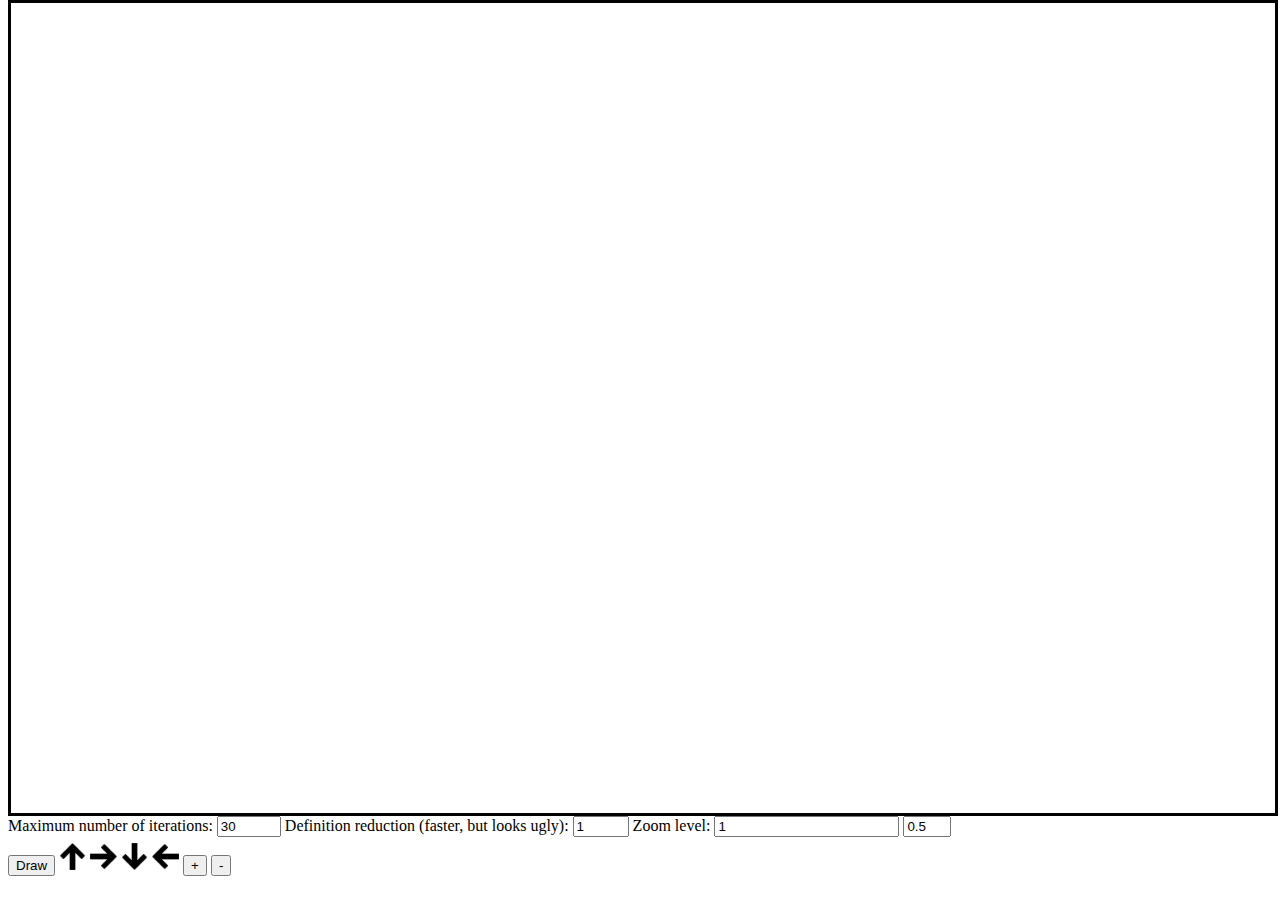
==== mandelbrot.html @ 77831210 "First public version" ====
<!DOCTYPE html>
<html>
  <head>
    <title>Mandelbrot Set Visualizer</title>
    <meta charset="utf-8">
    
    <link rel="stylesheet" type="text/css" href="style.css" />
    <script src="script.js"></script>
  </head>
  <body>
    <p id="noscript-warning">
        This site requires JavaScript to work properly!<br />
        If you are seeing this message it might be disabled
    </p>
    <canvas id="canvas"></canvas>
    <div id="settings">
        <span>Maximum number of iterations:</span>
        <input id="max-iter" type="number" min="1" max="255" step="1" value="30" />
        <span>Definition reduction (faster, but looks ugly):</span>
        <input id="definition-reduction" type="number" min="1" max="10" step="1" value="1" />
        <span>Zoom level:</span>
        <input id="zoom" type="number" min="1" value="1" />
        <input id="pan-rate" type="number" min="0"  max="1" value="0.5" />
        
    </div>
    <div id="controls">
        <input id="draw-button" type="button" value="Draw" />
        <input class="arrow" type="image" alt="up" src="img/arrow_up.png" />
        <input class="arrow" type="image" alt="right" src="img/arrow_right.png" />
        <input class="arrow" type="image" alt="down" src="img/arrow_down.png" />
        <input class="arrow" type="image" alt="left" src="img/arrow_left.png" />
        <input id="zoom-in" type="button" value="+" />
        <input id="zoom-out" type="button" value="-" />
    </div>
  </body>
</html>
---- style.css ----
html, body {
    height: 100%;
}

body {
    margin-bottom: 0px;
    margin-top: 0px;
}

#canvas {
    margin: auto;
    display: block;
    height: 90%;
    width: 100%;
    border-style: solid;
}

#noscript-warning {
    color: #ff0000;
}

#settings, #controls {
    height: 3%
}

.arrow {
    height: 100%;
}
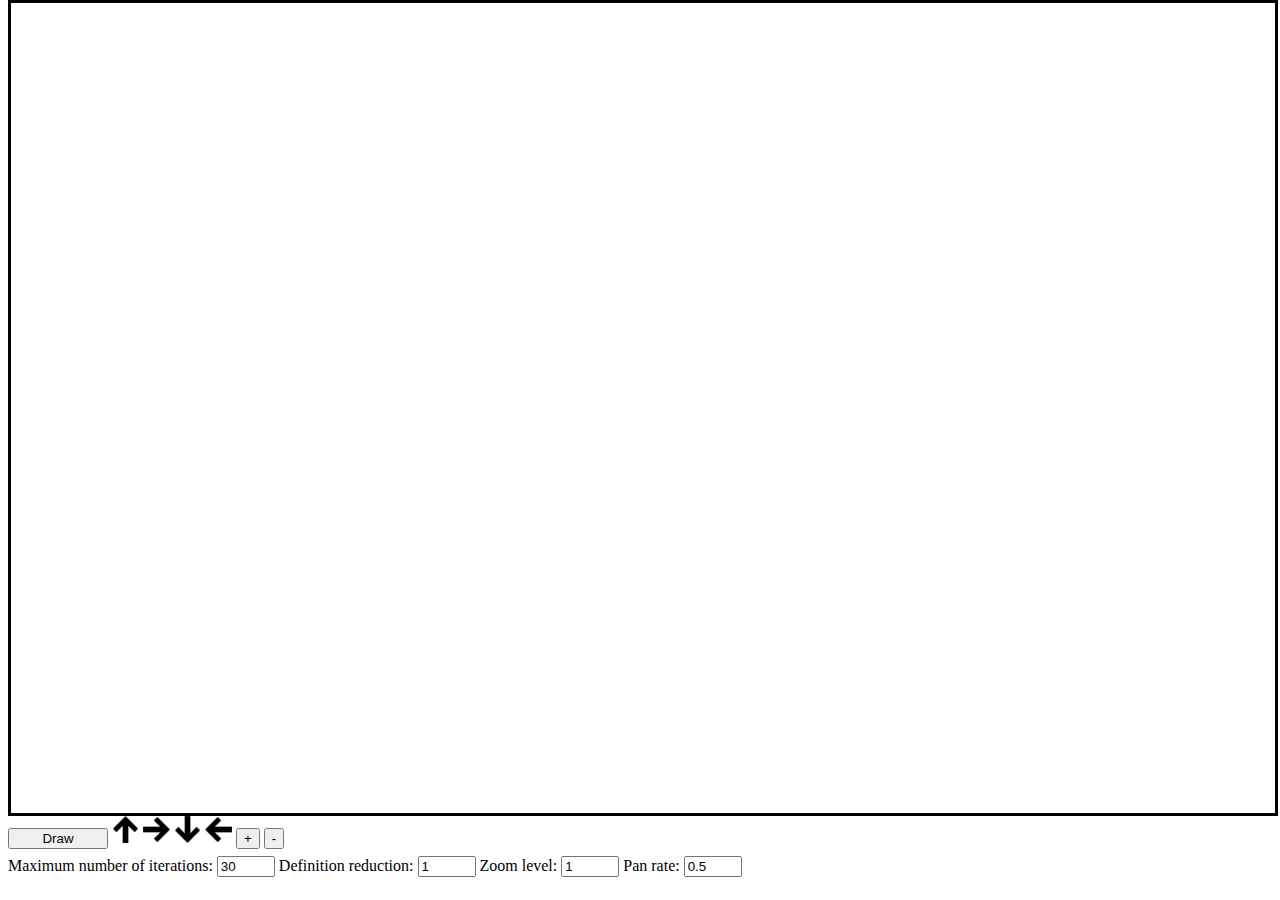
==== commit 41573655: "Switched controls and settings, draw button relabels itself to 'Redraw', set number input widths" ====
--- a/mandelbrot.html
+++ b/mandelbrot.html
@@ -8,21 +8,11 @@
     <script src="script.js"></script>
   </head>
   <body>
-    <p id="noscript-warning">
-        This site requires JavaScript to work properly!<br />
+    <noscript>
+        This site requires JavaScript to work properly<br />
         If you are seeing this message it might be disabled
-    </p>
+    </noscript>
     <canvas id="canvas"></canvas>
-    <div id="settings">
-        <span>Maximum number of iterations:</span>
-        <input id="max-iter" type="number" min="1" max="255" step="1" value="30" />
-        <span>Definition reduction (faster, but looks ugly):</span>
-        <input id="definition-reduction" type="number" min="1" max="10" step="1" value="1" />
-        <span>Zoom level:</span>
-        <input id="zoom" type="number" min="1" value="1" />
-        <input id="pan-rate" type="number" min="0"  max="1" value="0.5" />
-        
-    </div>
     <div id="controls">
         <input id="draw-button" type="button" value="Draw" />
         <input class="arrow" type="image" alt="up" src="img/arrow_up.png" />
@@ -32,5 +22,16 @@
         <input id="zoom-in" type="button" value="+" />
         <input id="zoom-out" type="button" value="-" />
     </div>
+    <div id="settings">
+        <span>Maximum number of iterations:</span>
+        <input id="max-iter" type="number" min="1" max="255" step="1" value="30" />
+        <span>Definition reduction:</span>
+        <input id="definition-reduction" type="number" min="1" max="10" step="1" value="1" />
+        <span>Zoom level:</span>
+        <input id="zoom" type="number" min="1" value="1" />
+        <span>Pan rate:</span>
+        <input id="pan-rate" type="number" min="0"  max="1" value="0.5" />
+        
+    </div>
   </body>
 </html>
--- a/style.css
+++ b/style.css
@@ -15,12 +15,24 @@
     border-style: solid;
 }
 
-#noscript-warning {
+noscript {
     color: #ff0000;
 }
 
-#settings, #controls {
-    height: 3%
+#draw-button {
+    width: 100px;
+}
+
+input[type="number"] {
+    width: 50px;
+}
+
+#controls, #settings {
+    height: 3%;
+}
+
+#settings {
+    margin-top: 1%
 }
 
 .arrow {
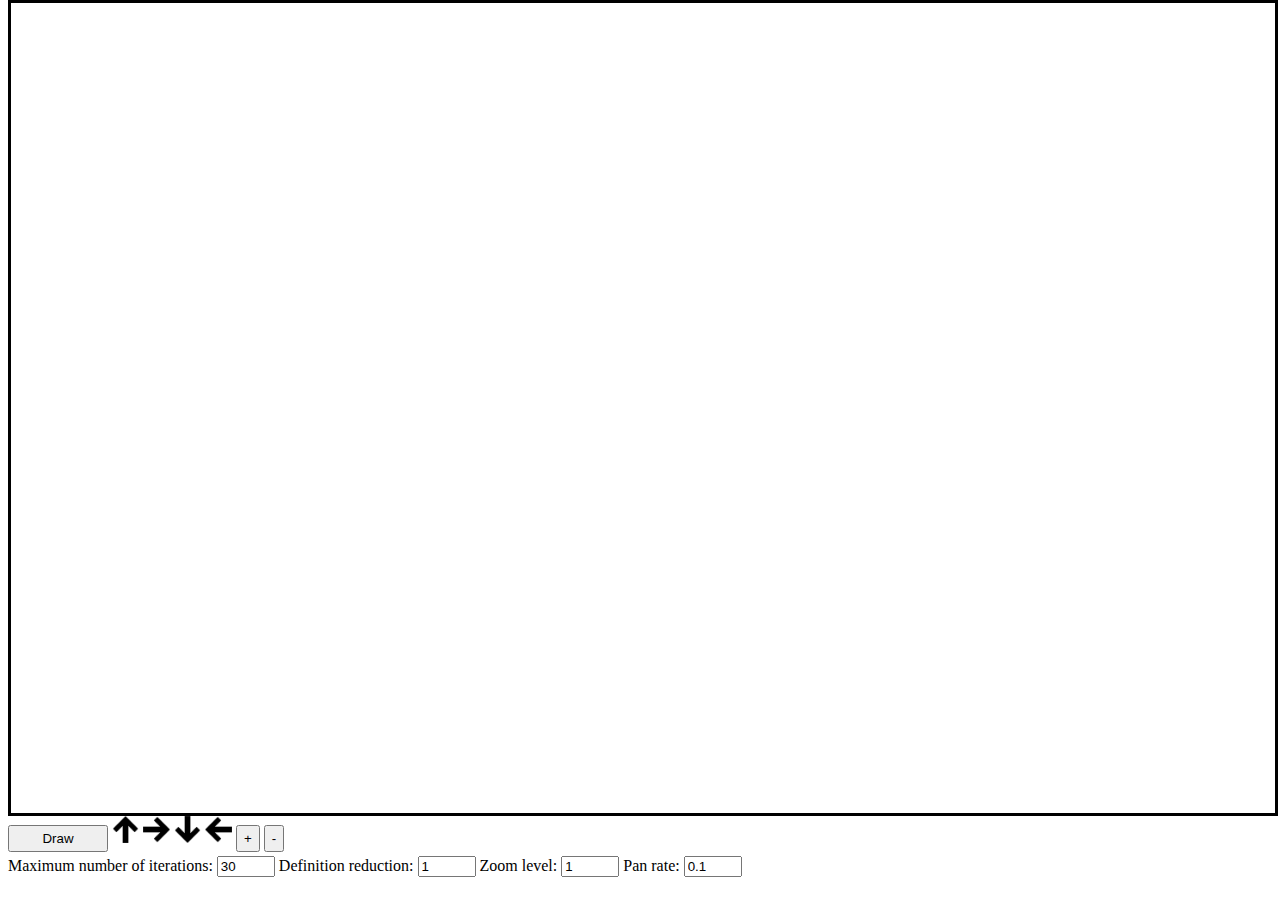
==== commit 2c82ac41: "Increased button size, changed zoom input settings" ====
--- a/mandelbrot.html
+++ b/mandelbrot.html
@@ -19,8 +19,8 @@
         <input class="arrow" type="image" alt="right" src="img/arrow_right.png" />
         <input class="arrow" type="image" alt="down" src="img/arrow_down.png" />
         <input class="arrow" type="image" alt="left" src="img/arrow_left.png" />
-        <input id="zoom-in" type="button" value="+" />
-        <input id="zoom-out" type="button" value="-" />
+        <input class="zoom" id="zoom-in" type="button" value="+" />
+        <input class="zoom" id="zoom-out" type="button" value="-" />
     </div>
     <div id="settings">
         <span>Maximum number of iterations:</span>
@@ -30,7 +30,7 @@
         <span>Zoom level:</span>
         <input id="zoom" type="number" min="1" value="1" />
         <span>Pan rate:</span>
-        <input id="pan-rate" type="number" min="0"  max="1" value="0.5" />
+        <input id="pan-rate" type="number" min="0.05"  max="1" value="0.1" />
         
     </div>
   </body>
--- a/style.css
+++ b/style.css
@@ -35,6 +35,6 @@
     margin-top: 1%
 }
 
-.arrow {
+#draw-button, .arrow, .zoom {
     height: 100%;
 }
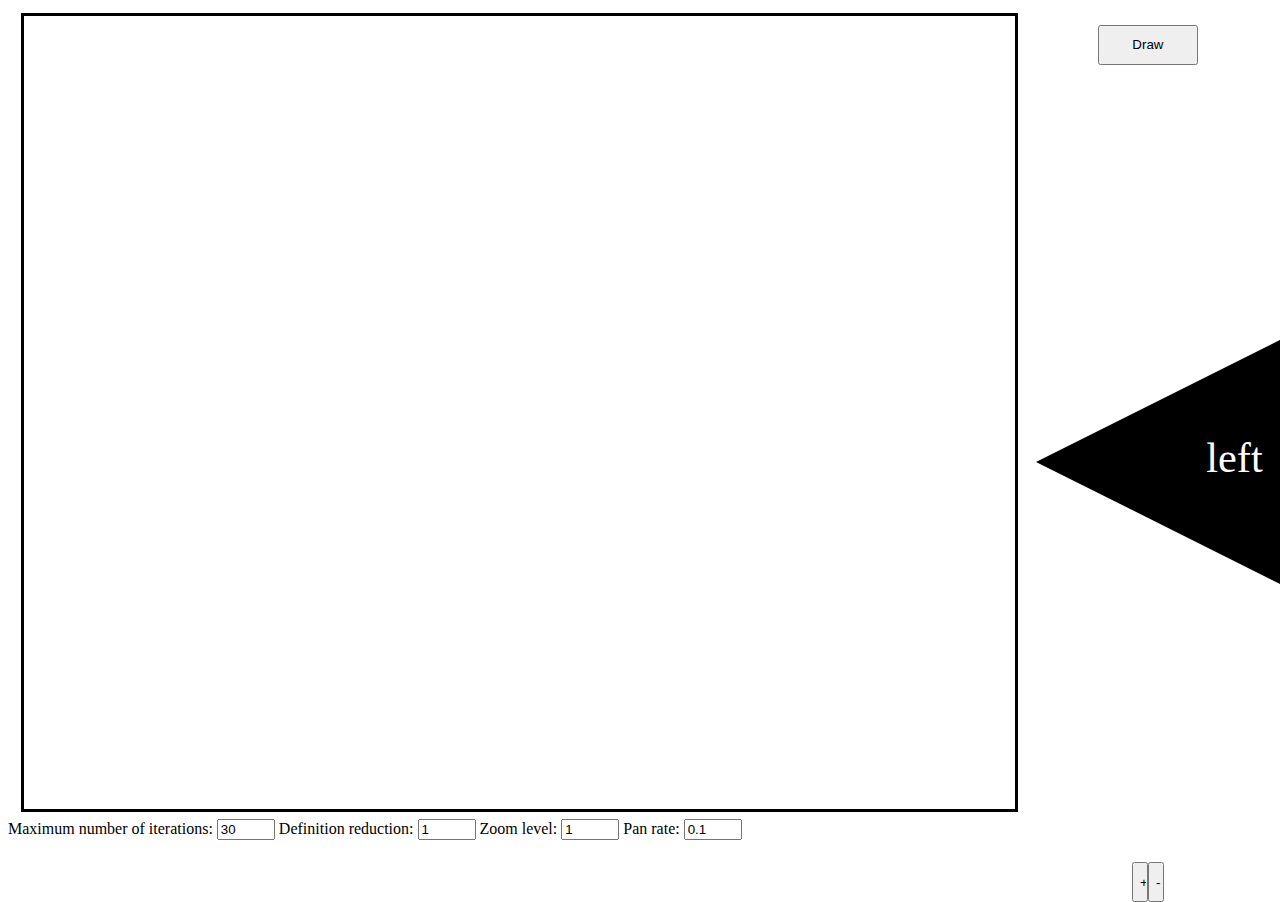
==== commit ef4ef7cd: "Separate styles for vertical screens" ====
--- a/mandelbrot.html
+++ b/mandelbrot.html
@@ -12,15 +12,37 @@
         This site requires JavaScript to work properly<br />
         If you are seeing this message it might be disabled
     </noscript>
-    <canvas id="canvas"></canvas>
-    <div id="controls">
-        <input id="draw-button" type="button" value="Draw" />
-        <input class="arrow" type="image" alt="up" src="img/arrow_up.png" />
-        <input class="arrow" type="image" alt="right" src="img/arrow_right.png" />
-        <input class="arrow" type="image" alt="down" src="img/arrow_down.png" />
-        <input class="arrow" type="image" alt="left" src="img/arrow_left.png" />
-        <input class="zoom" id="zoom-in" type="button" value="+" />
-        <input class="zoom" id="zoom-out" type="button" value="-" />
+    <div id="work-area">
+        <canvas id="canvas"></canvas>
+        <div id="controls">
+            <input id="draw-button" type="button" value="Draw" />
+            
+            <svg viewBox="0 0 300 300">
+                <polygon id="up-arrow" points="150,0 100,100 200,100" style="fill:black;" />
+                <text x="50%" y="25%" alignment-baseline="middle" text-anchor="middle" style="fill:white;">
+                    up
+                </text>
+                
+                <polygon id="right-arrow" points="300,150 200,100 200,200" style="fill:black;" />
+                <text x="75%" y="50%" alignment-baseline="middle" text-anchor="middle" style="fill:white;">
+                    right
+                </text>
+                
+                <polygon id="down-arrow" points="150,300 200,200 100,200" style="fill:black;" />
+                <text x="50%" y="75%" alignment-baseline="middle" text-anchor="middle" style="fill:white;">
+                    down
+                </text>
+                
+                
+                <polygon id="left-arrow" points="0,150 100,200 100,100" style="fill:black;" />
+                <text x="25%" y="50%" alignment-baseline="middle" text-anchor="middle" style="fill:white;">
+                    left
+                </text>
+            </svg>
+            
+            <input class="zoom" id="zoom-in" type="button" value="+" />
+            <input class="zoom" id="zoom-out" type="button" value="-" />
+        </div>
     </div>
     <div id="settings">
         <span>Maximum number of iterations:</span>
--- a/style.css
+++ b/style.css
@@ -5,13 +5,22 @@
 body {
     margin-bottom: 0px;
     margin-top: 0px;
+    height: 98%;
+}
+
+#work-area {
+/*
+    height: 90%;
+    */
+    margin: 1% 1% 1% 1%;
+    height: 98%;
 }
 
 #canvas {
-    margin: auto;
+    
     display: block;
-    height: 90%;
-    width: 100%;
+    height: 65%;
+    width: 98%;
     border-style: solid;
 }
 
@@ -27,14 +36,67 @@
     width: 50px;
 }
 
-#controls, #settings {
-    height: 3%;
+#controls {
+    margin-top: 1%;
+    height: 30%;
+}
+
+#controls svg {
+    height: 100%;
 }
 
 #settings {
+    display: none;
+/*
+    height: 3%;
     margin-top: 1%
+    */
 }
 
-#draw-button, .arrow, .zoom {
+#draw-button, .zoom {
+    height: 5%;
+}
+
+.arrow {
+    display: table-cell;
     height: 100%;
+    width: 33%;
 }
+
+.zoom {
+    width: 5%;
+}
+
+
+@media screen and (min-aspect-ratio: 4/3) {
+    #work-area {
+        height: 90%;
+    }
+    #canvas {
+        height: 100%;
+        width: 80%;
+        display: inline;
+        /*margin-left: 0;*/
+    }
+    
+    #controls {
+        float: right;
+        height: 100%;
+        width: 18%;
+        display: table;
+        table-layout: fixed;
+        text-align: center;
+    }
+    /*
+    #controls > * {
+        display: table-row;
+        height: 100%;
+        width: 100%;
+        margin: auto;
+    }
+    */
+    #settings {
+        display: block;
+    }
+
+}
